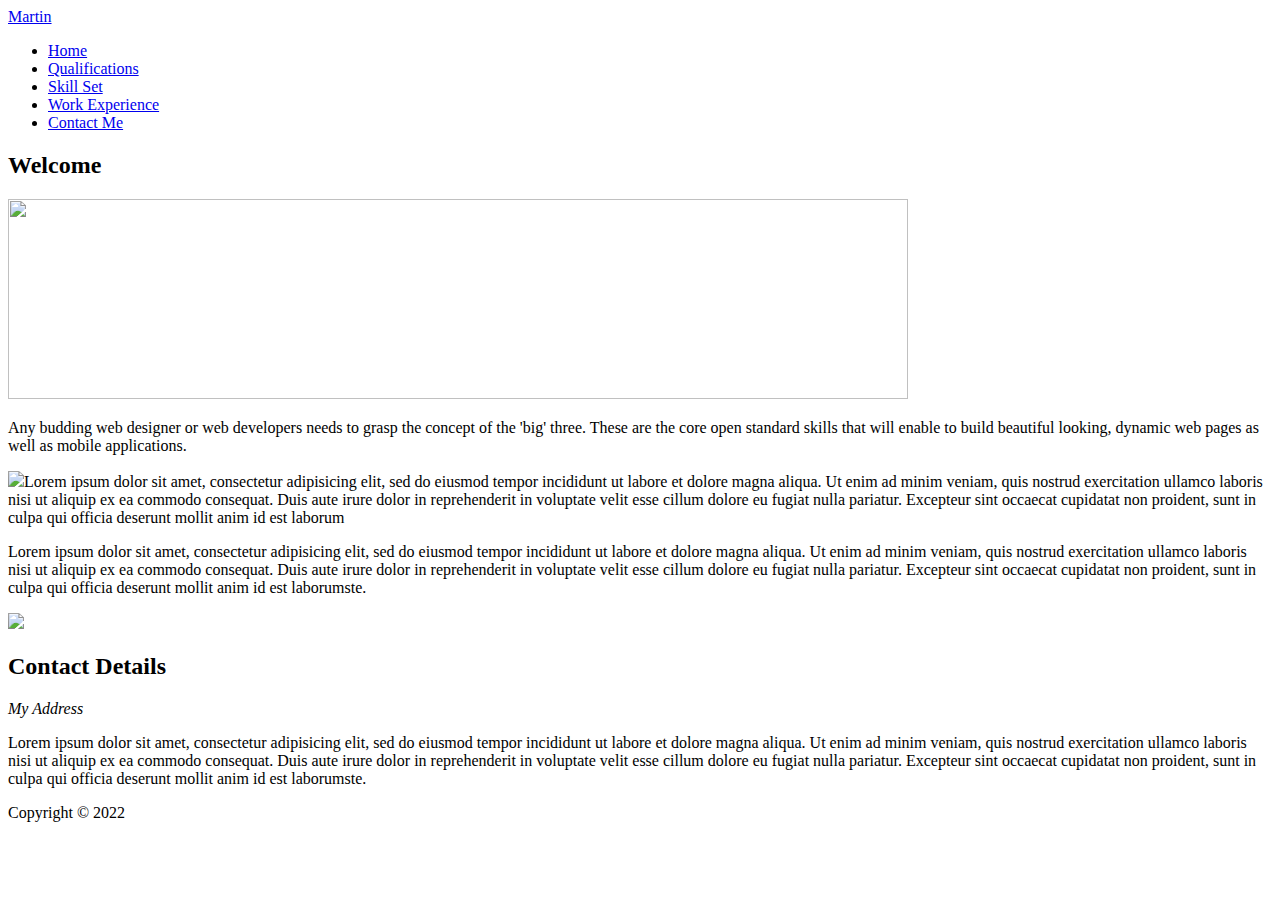
==== index.html @ 52859cd1 "Update" ====
<!DOCTYPE html>
<html>
  <head>
    <meta charset="utf-8" />
    <meta
      name="viewport"
      content="width=device-width, initial-scale=1, maximum-scale=1.0, user-scalable=no"
    />
    <title></title>
    <link rel="stylesheet" href="styles/mobile.css" />
    <link
      rel="stylesheet"
      href="styles/desktop.css"
      media="only screen and (min-width : 720px)"
    />
  </head>
  <body>
    <div class="container">
      <header>
        <div id="logo">
          <a href="#">Martin</a>
        </div>
        <nav>
          <ul>
            <li><a href="index.html">Home</a></li>
            <li><a href="qualifications.html">Qualifications</a></li>
            <li><a href="skill-set.html">Skill Set</a></li>
            <li><a href="work-experience.html">Work Experience</a></li>
            <li><a href="contact-me.html">Contact Me</a></li>
          </ul>
        </nav>
      </header>
      <main>
        <section>
          <h2>Welcome</h2>
          <p>
            <img
              src="images/dishOne.jpg"
              width="900"
              height="200"
              class="resize-img"
            />
          </p>
          <p>
            Any budding web designer or web developers needs to grasp the
            concept of the 'big' three. These are the core open standard skills
            that will enable to build beautiful looking, dynamic web pages as
            well as mobile applications.
          </p>
          <p>
            <img src="images/300x200.jpg" class="left-float" />Lorem ipsum dolor
            sit amet, consectetur adipisicing elit, sed do eiusmod tempor
            incididunt ut labore et dolore magna aliqua. Ut enim ad minim
            veniam, quis nostrud exercitation ullamco laboris nisi ut aliquip ex
            ea commodo consequat. Duis aute irure dolor in reprehenderit in
            voluptate velit esse cillum dolore eu fugiat nulla pariatur.
            Excepteur sint occaecat cupidatat non proident, sunt in culpa qui
            officia deserunt mollit anim id est laborum
          </p>
          <p>
            Lorem ipsum dolor sit amet, consectetur adipisicing elit, sed do
            eiusmod tempor incididunt ut labore et dolore magna aliqua. Ut enim
            ad minim veniam, quis nostrud exercitation ullamco laboris nisi ut
            aliquip ex ea commodo consequat. Duis aute irure dolor in
            reprehenderit in voluptate velit esse cillum dolore eu fugiat nulla
            pariatur. Excepteur sint occaecat cupidatat non proident, sunt in
            culpa qui officia deserunt mollit anim id est laborumste.
          </p>
        </section>
        <div class="sidebar">
          <p><img src="images/square200px.png" /></p>
          <h2>Contact Details</h2>
          <address>My Address</address>
          <p>
            Lorem ipsum dolor sit amet, consectetur adipisicing elit, sed do
            eiusmod tempor incididunt ut labore et dolore magna aliqua. Ut enim
            ad minim veniam, quis nostrud exercitation ullamco laboris nisi ut
            aliquip ex ea commodo consequat. Duis aute irure dolor in
            reprehenderit in voluptate velit esse cillum dolore eu fugiat nulla
            pariatur. Excepteur sint occaecat cupidatat non proident, sunt in
            culpa qui officia deserunt mollit anim id est laborumste.
          </p>
        </div>
      </main>
      <footer>
        <p>Copyright &copy; 2022</p>
      </footer>
    </div>
  </body>
</html>
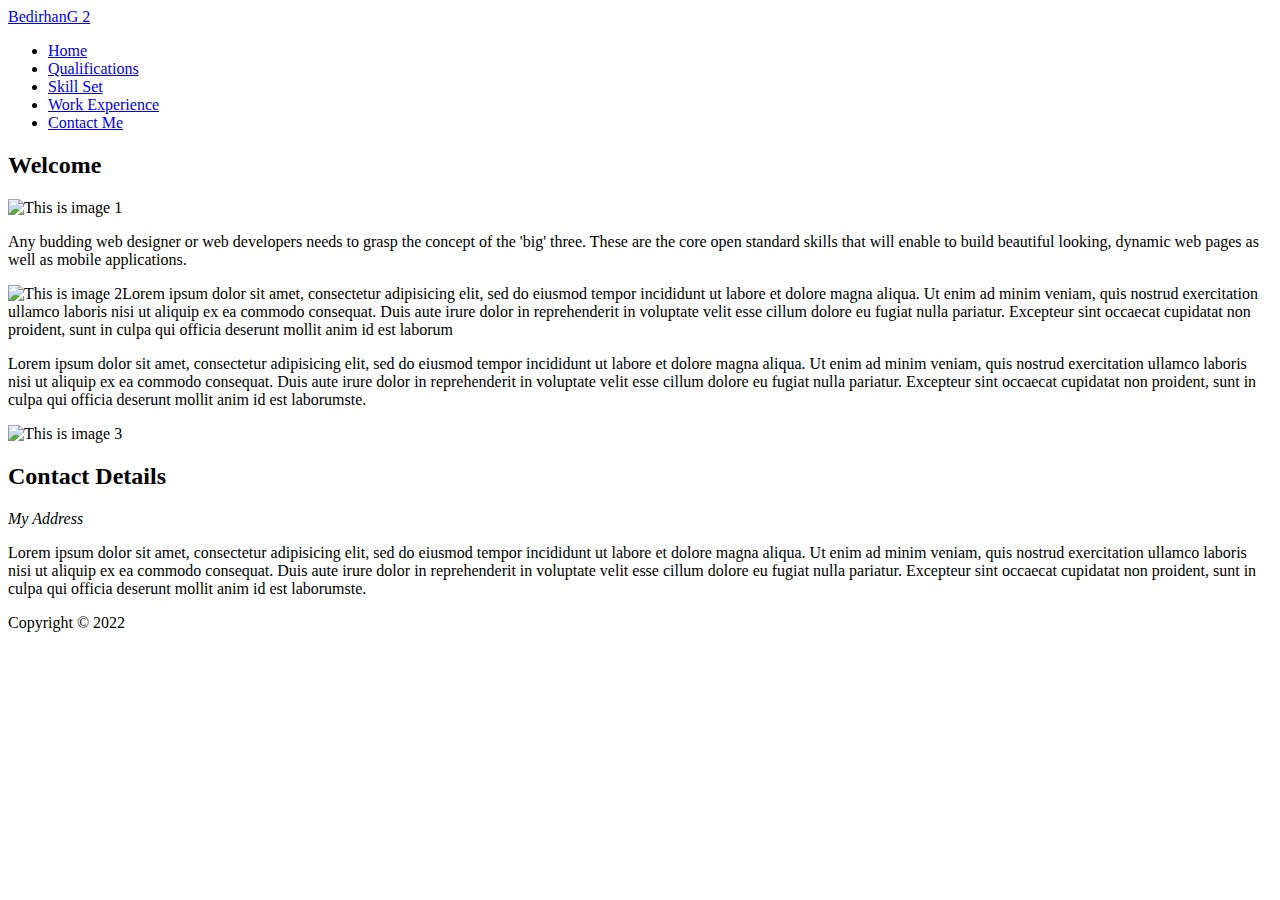
==== commit 099d4759: "Improve accessibility 1" ====
--- a/index.html
+++ b/index.html
@@ -1,7 +1,8 @@
 <!DOCTYPE html>
-<html>
+<html lang="en">
   <head>
     <meta charset="utf-8" />
+    <meta name="description" content="Martin's Portfolio website">
     <meta
       name="viewport"
       content="width=device-width, initial-scale=1, maximum-scale=1.0, user-scalable=no"
@@ -18,7 +19,7 @@
     <div class="container">
       <header>
         <div id="logo">
-          <a href="#">Martin</a>
+          <a href="#">BedirhanG 2</a>
         </div>
         <nav>
           <ul>
@@ -35,6 +36,7 @@
           <h2>Welcome</h2>
           <p>
             <img
+              alt="This is image 1"
               src="images/dishOne.jpg"
               width="900"
               height="200"
@@ -48,7 +50,7 @@
             well as mobile applications.
           </p>
           <p>
-            <img src="images/300x200.jpg" class="left-float" />Lorem ipsum dolor
+            <img alt="This is image 2"src="images/300x200.jpg" class="left-float" />Lorem ipsum dolor
             sit amet, consectetur adipisicing elit, sed do eiusmod tempor
             incididunt ut labore et dolore magna aliqua. Ut enim ad minim
             veniam, quis nostrud exercitation ullamco laboris nisi ut aliquip ex
@@ -68,7 +70,7 @@
           </p>
         </section>
         <div class="sidebar">
-          <p><img src="images/square200px.png" /></p>
+          <p><img alt="This is image 3" src="images/square200px.png" /></p>
           <h2>Contact Details</h2>
           <address>My Address</address>
           <p>
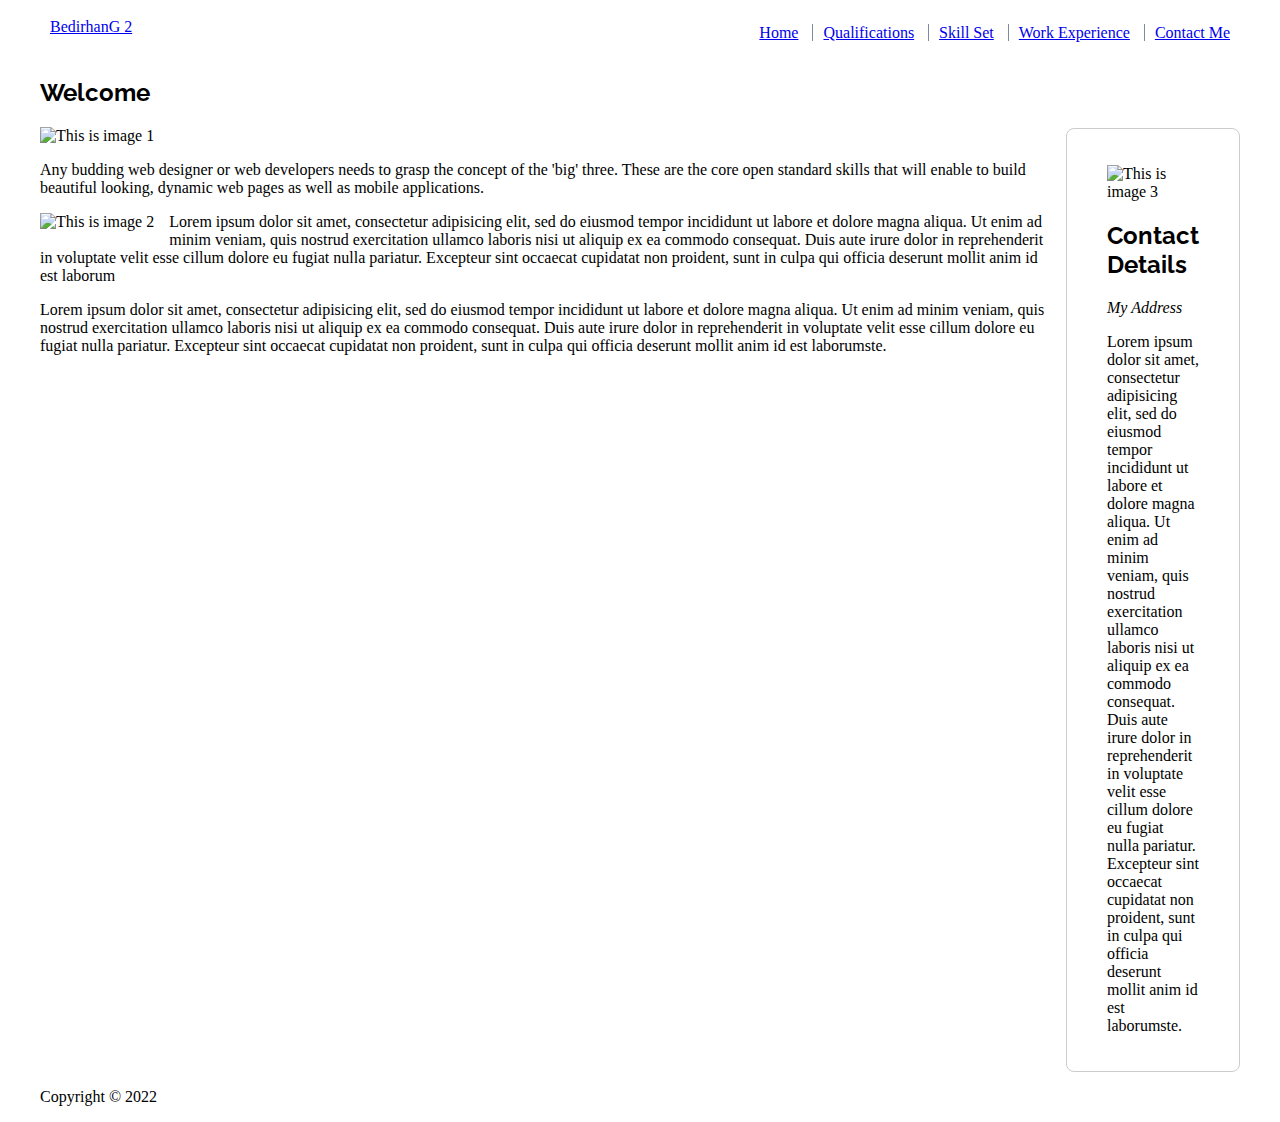
==== commit 9df59af2: "Acc 2" ====
--- a/index.html
+++ b/index.html
@@ -7,7 +7,7 @@
       name="viewport"
       content="width=device-width, initial-scale=1, maximum-scale=1.0, user-scalable=no"
     />
-    <title></title>
+    <title>Main Page</title>
     <link rel="stylesheet" href="styles/mobile.css" />
     <link
       rel="stylesheet"
--- a/styles/desktop.css
+++ b/styles/desktop.css
@@ -0,0 +1,85 @@
+@import url(https://fonts.googleapis.com/css?family=Raleway);
+h1,
+h2 {
+  font-family: "Raleway", sans-serif;
+}
+.container {
+  margin: auto;
+  max-width: 1200px;
+  min-width: 600px;
+}
+header h1 a {
+  color: #fff;
+  text-decoration: none;
+}
+header {
+  
+  border-radius: 8px;
+  display: flex;
+  justify-content: space-between;
+}
+header h1 a:hover {
+  text-decoration: underline;
+}
+#logo {
+  padding: 10px;
+}
+nav li a:hover {
+  color: #7e8aa2;
+}
+nav ul {
+  padding-left: 0;
+  flex-direction: row;
+}
+nav ul li {
+  display: inline;
+  padding-left: 10px;
+  padding-right: 10px;
+  border: none;
+  border-left: 1px solid #7e8aa2;
+}
+nav li:first-child {
+  border-left: none;
+}
+
+main {
+  display: flex;
+}
+.section {
+  /*flex: 1 1 auto;*/
+  padding: 0 10px 10px 0;
+}
+.resize-img {
+  width: 100%;
+  height: 100%;
+}
+.sidebar {
+  flex: 0 1 200px;
+  padding: 20px 40px;
+  border: 1px solid #ccc;
+  border-radius: 8px;
+  margin: 70px 0 0 10px;
+}
+.left-float {
+  float: left;
+  padding: 0 15px 15px 0;
+}
+table {
+  width: 100%;
+  max-width: 600px;
+  min-width: 300px;
+}
+th,
+td {
+  padding: 10px 4px;
+  text-align: left;
+}
+th {
+  text-transform: uppercase;
+  border-bottom: 4px solid #000;
+  background-color: #fff;
+}
+tr:nth-child(odd) {
+  background-color: #ccc;
+}
+/* Form Styling Needs Adding */
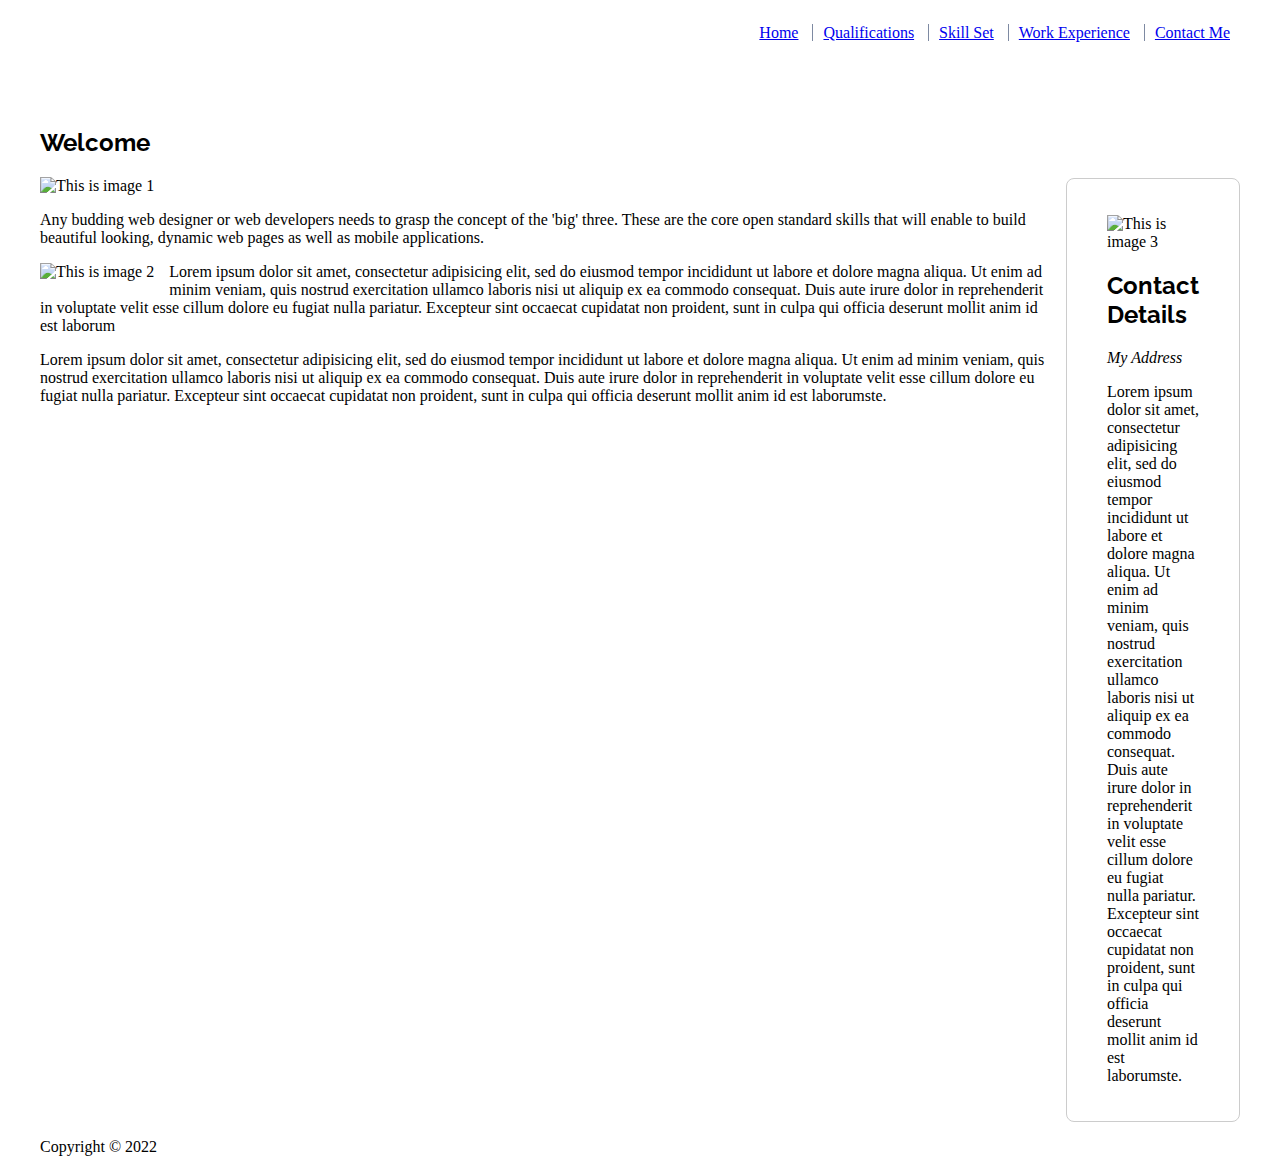
==== commit 5925a3be: "Acc 3" ====
--- a/index.html
+++ b/index.html
@@ -19,7 +19,9 @@
     <div class="container">
       <header>
         <div id="logo">
+          <h1>
           <a href="#">BedirhanG 2</a>
+          </h1>
         </div>
         <nav>
           <ul>
